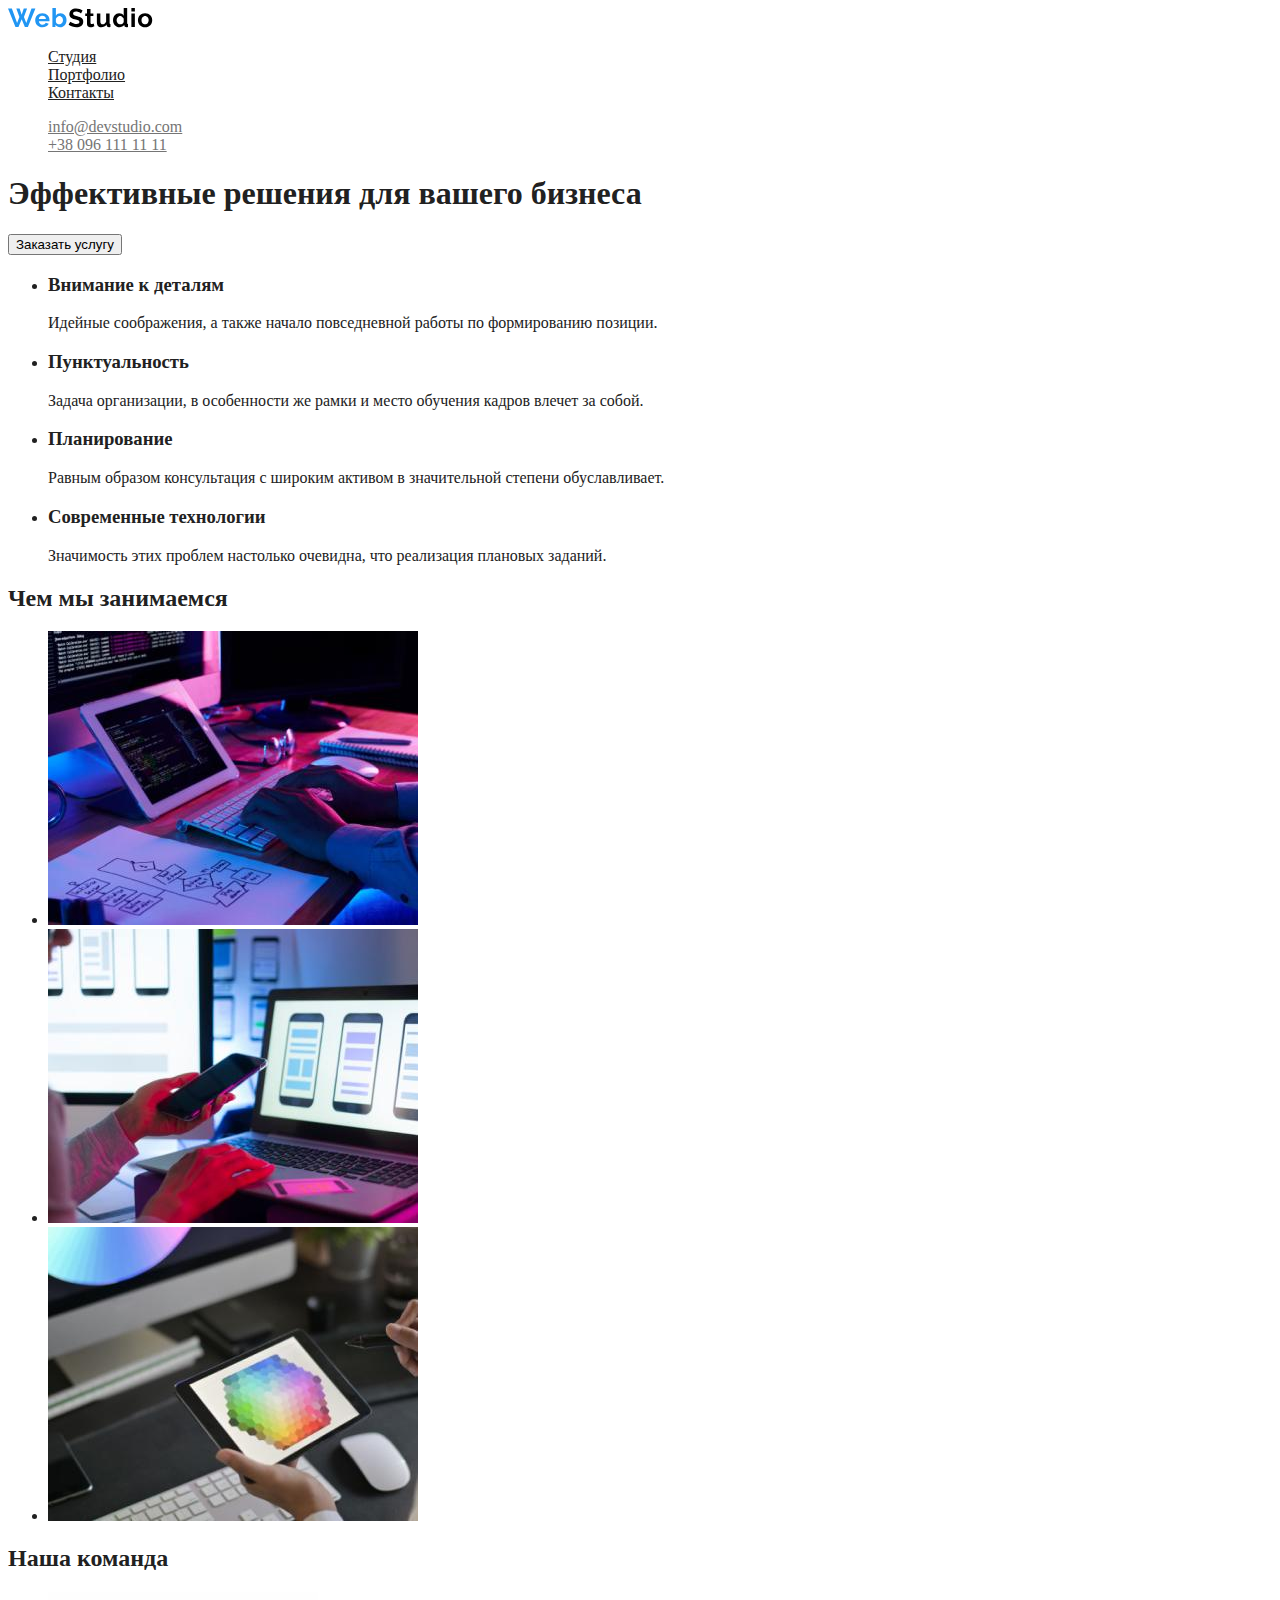
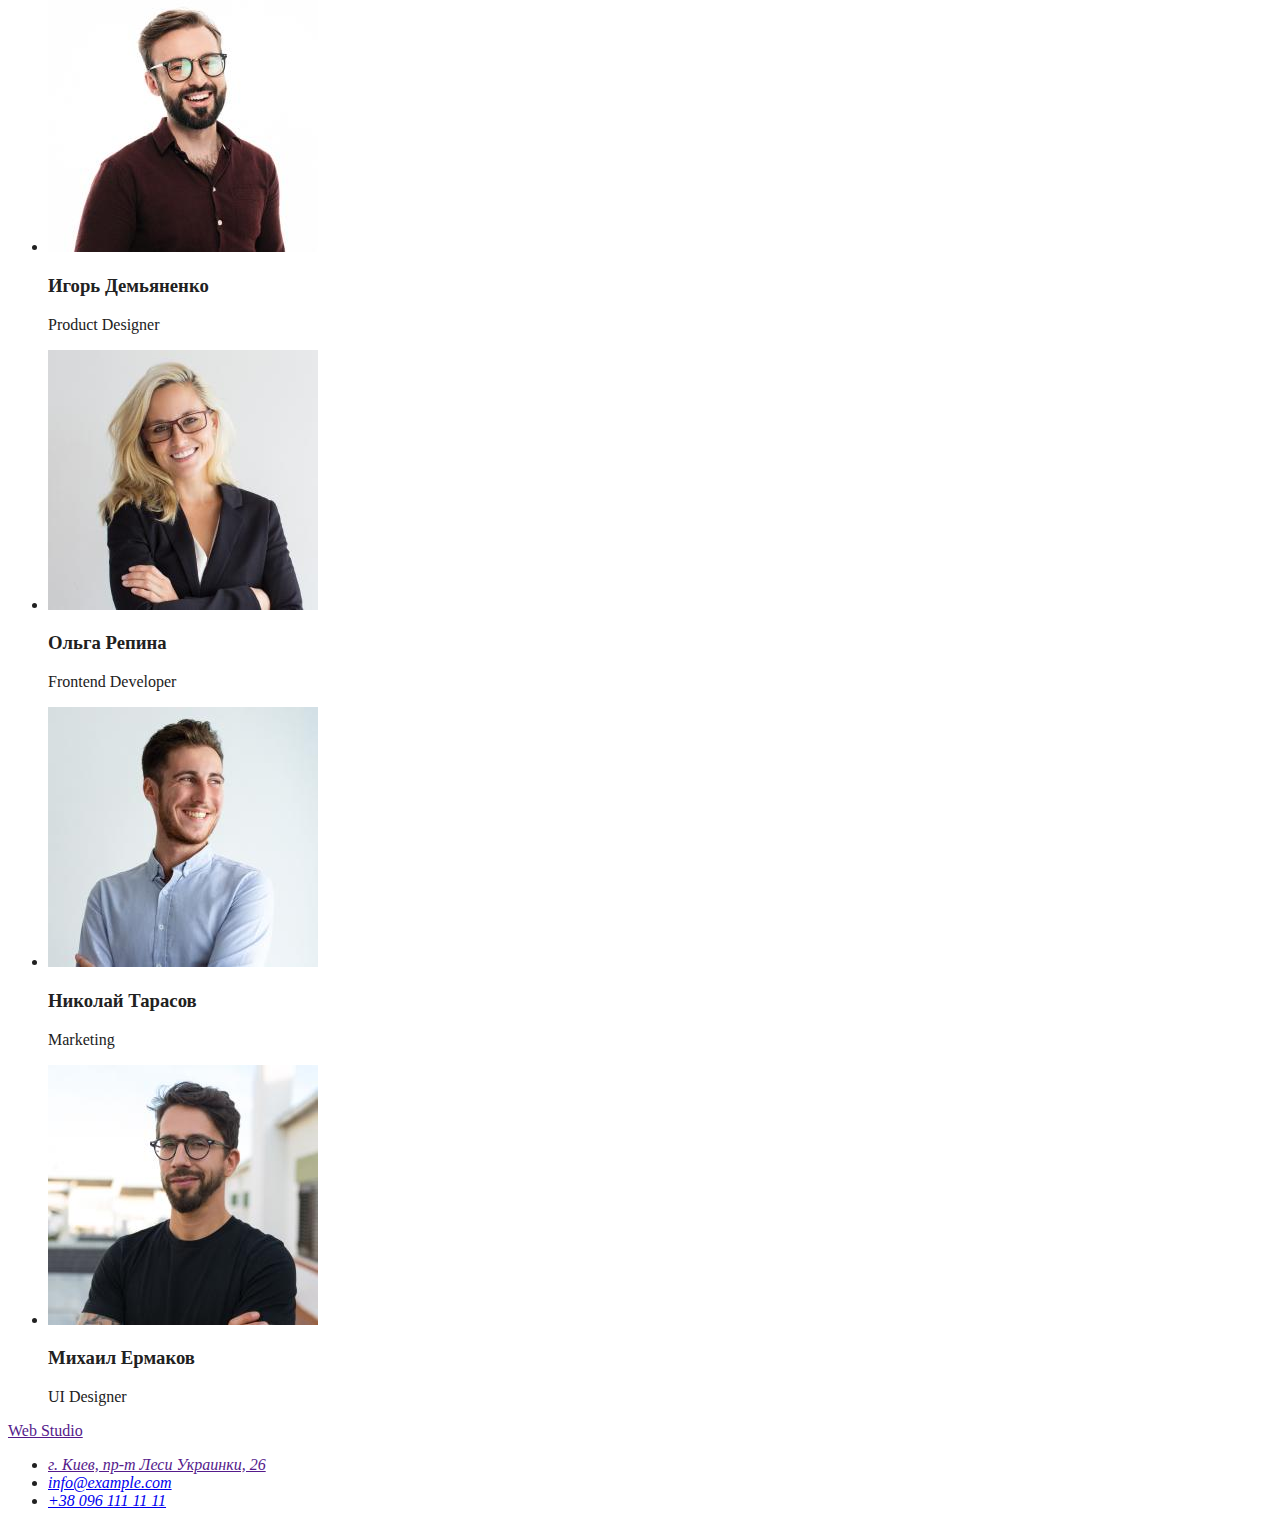
==== index.html @ 9daf560a "Сделана шапка сайта" ====
<!DOCTYPE html>
<html lang="ru">
<head>
    <meta charset="UTF-8">
    <meta http-equiv="X-UA-Compatible" content="IE=edge">
    <meta name="viewport" content="width=device-width, initial-scale=1.0">
    <title>Document</title> <link rel="stylesheet" href="./css/styles.css">
</head>
<body>
  
  <!-- Header -->
    <header>
        <nav>
          <a href="./index.html" class="logo">
            <img src="./images/WebStudio.svg" alt="Логотип компании">
          </a>
                
            <ul class="site-navigation list">
                <li><a class="link" href=""> Студия</a></li>
                <li><a class="link" href=""> Портфолио</a></li>
                <li><a class="link" href=""> Контакты</a></li>
                
            </ul>
        </nav>
        
        <ul class="contacts-navigation list">
          <li><a class="contacts-navigation-link" href="mailto:info@devstudio.com">info@devstudio.com</a></li>
          <li><a class="contacts-navigation-link" href="tel:+380961111111">+38 096 111 11 11</a></li>
        </ul>
    </header>
    <main>

    <!-- Hero -->
    
      <section>
        <h1>Эффективные решения для вашего бизнеса</h1>
        <button type="button">Заказать услугу</button>
      </section>

    

    <!-- Skills -->

        <section>
        <!-- <h2>Наши умения</h2> -->
          <ul>
            <li>
              <h3>Внимание к деталям</h3>
              <p>Идейные соображения, а также начало повседневной работы по формированию позиции.</p>
            </li>
            <li>
              <h3>Пунктуальность</h3>
              <p>Задача организации, в особенности же рамки и место обучения кадров влечет за собой.</p>
            </li>
            <li>
              <h3>Планирование</h3>
              <p>Равным образом консультация с широким активом в значительной степени обуславливает.</p>
            </li>
            <li>
              <h3>Современные технологии</h3>
              <p>Значимость этих проблем настолько очевидна, что реализация плановых заданий.</p> 
            </li>
          </ul>
        </section>

      <!-- Our works -->

      <section>
        <h2>Чем мы занимаемся</h2>
          <ul>
                    
            <li><img src="./images/img_work_1.jpg" alt="наша работа1" width="370"></li>
            <li><img src="./images/img_work_2.jpg" alt="наша работа2" width="370"></li>
            <li><img src="./images/img_work_3.jpg" alt="наша работа3" width="370"></li>
          </ul>
                        
      </section>

      <!-- Our team -->

      <section>
        <h2>Наша команда</h2>
          <ul>
            <li>
              <img src="./images/img_pd.jpg" alt="Продакт дизайнер" width="270">
              <h3>Игорь Демьяненко</h3>
              <p lang="en" >Product Designer</p>
            </li>
            <li>
              <img src="./images/img_fd.jpg" alt="Фронтенд дизйнер" width="270">
              <h3>Ольга Репина</h3>
              <p lang="en" >Frontend Developer</p>
            </li>
            <li>
              <img src="./images/img_mk.jpg" alt="Маркетинг" width="270">
              <h3>Николай Тарасов</h3>
              <p lang="en" >Marketing</p>
            </li>
            <li>
              <img src="./images/img_ui.jpg" alt="Интерфейс дизайнер" width="270">
              <h3>Михаил Ермаков</h3>
              <p lang="en" >UI Designer</p>
            </li>
          </ul>
      </section>
      </main>
      <!-- Footer -->
        <footer>
          <a lang="en" href="">Web Studio</a> 
          
          <address>
            <ul>
              <li><a href="">г. Киев, пр-т Леси Украинки, 26</a></li>
              <li><a href="mailto:info@example.com">info@example.com</a></li>
              <li><a href="tel:+380961111111">+38 096 111 11 11</a></li>
            </ul>
          </address>  
          
        </footer>

      
</body>
</html>
---- css/styles.css ----
body {
  color: #212121;
  background-color: #ffffff;
}

.list {
  list-style: none;
}
/* Style header */

.site-navigation .link {
  color: #212121;
}

.link:hover,
.link:focus {
  color: #2196f3;
}

.contacts-navigation .contacts-navigation-link {
  color: #757575;
}

.contacts-navigation-link:hover,
.contacts-navigation-link:focus {
  color: #2196f3;
}
/* Цвет основного текста #212121 */
/* Вторичный цвет #757575 */
/* Третий цвет #2196F3 */ ;
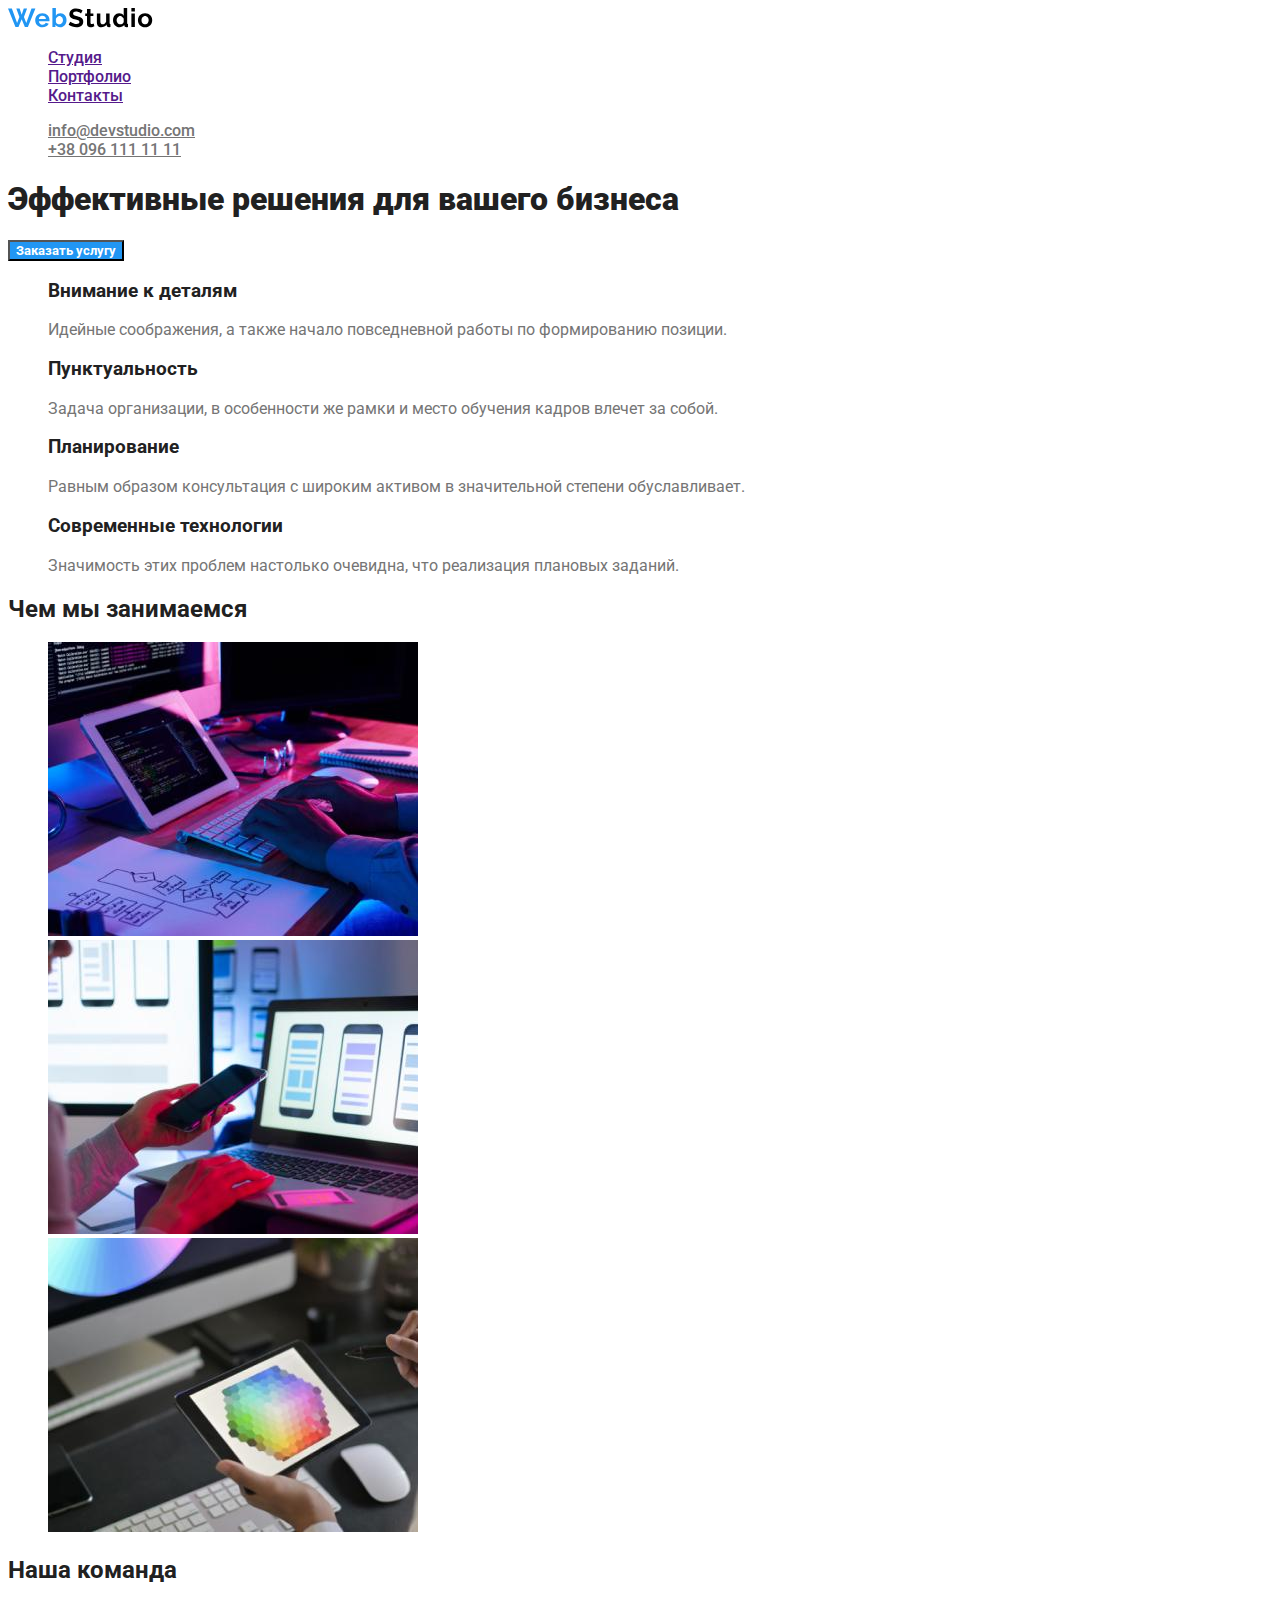
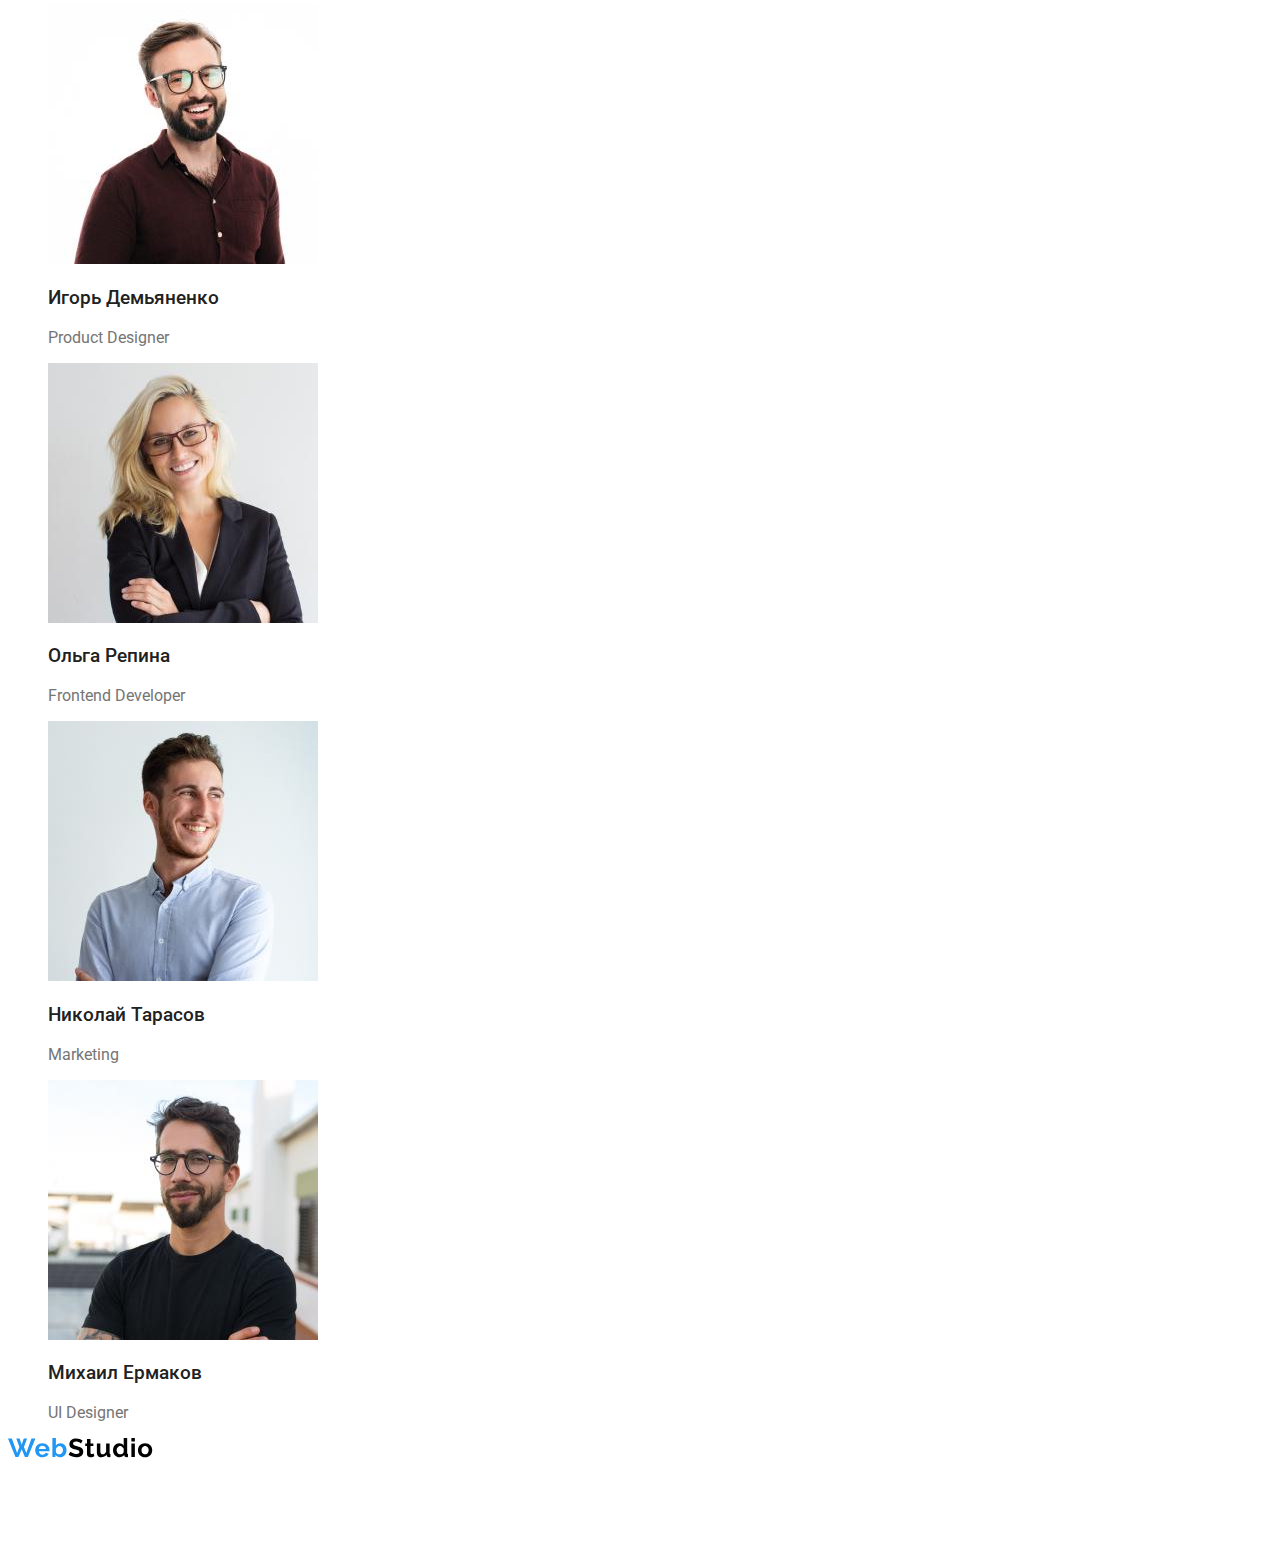
==== commit 990876ca: "Везде расставлены цвета и шрифты" ====
--- a/index.html
+++ b/index.html
@@ -5,69 +5,73 @@
     <meta http-equiv="X-UA-Compatible" content="IE=edge">
     <meta name="viewport" content="width=device-width, initial-scale=1.0">
     <title>Document</title> <link rel="stylesheet" href="./css/styles.css">
+    <link rel="preconnect" href="https://fonts.googleapis.com">
+    <link rel="preconnect" href="https://fonts.gstatic.com" crossorigin>
+    <link href="https://fonts.googleapis.com/css2?family=Raleway:wght@700&family=Roboto:wght@400;500;700;900&display=swap"
+      rel="stylesheet">
 </head>
 <body>
   
   <!-- Header -->
-    <header>
-        <nav>
-          <a href="./index.html" class="logo">
+    <header class="header">
+        <nav class="header-nav">
+          <a href="./index.html" class="header-logo">
             <img src="./images/WebStudio.svg" alt="Логотип компании">
           </a>
                 
-            <ul class="site-navigation list">
-                <li><a class="link" href=""> Студия</a></li>
-                <li><a class="link" href=""> Портфолио</a></li>
-                <li><a class="link" href=""> Контакты</a></li>
+            <ul class="header-list list">
+                <li><a class="header-link" href=""> Студия</a></li>
+                <li><a class="header-link" href=""> Портфолио</a></li>
+                <li><a class="header-link" href=""> Контакты</a></li>
                 
             </ul>
         </nav>
         
-        <ul class="contacts-navigation list">
-          <li><a class="contacts-navigation-link" href="mailto:info@devstudio.com">info@devstudio.com</a></li>
-          <li><a class="contacts-navigation-link" href="tel:+380961111111">+38 096 111 11 11</a></li>
+        <ul class="header-contacts list">
+          <li><a class="header-mail" href="mailto:info@devstudio.com">info@devstudio.com</a></li>
+          <li><a class="header-tel" href="tel:+380961111111">+38 096 111 11 11</a></li>
         </ul>
     </header>
     <main>
 
     <!-- Hero -->
     
-      <section>
-        <h1>Эффективные решения для вашего бизнеса</h1>
-        <button type="button">Заказать услугу</button>
+      <section class="hero">
+        <h1 class="hero-title">Эффективные решения для вашего бизнеса</h1>
+        <button class="hero-button" type="button">Заказать услугу</button>
       </section>
 
     
 
     <!-- Skills -->
 
-        <section>
+        <section class="skills">
         <!-- <h2>Наши умения</h2> -->
-          <ul>
+          <ul class="skills-list list">
             <li>
-              <h3>Внимание к деталям</h3>
-              <p>Идейные соображения, а также начало повседневной работы по формированию позиции.</p>
+              <h3 class="skills-name">Внимание к деталям</h3>
+              <p class="skills-text">Идейные соображения, а также начало повседневной работы по формированию позиции.</p>
             </li>
             <li>
-              <h3>Пунктуальность</h3>
-              <p>Задача организации, в особенности же рамки и место обучения кадров влечет за собой.</p>
+              <h3 class="skills-name">Пунктуальность</h3>
+              <p class="skills-text">Задача организации, в особенности же рамки и место обучения кадров влечет за собой.</p>
             </li>
             <li>
-              <h3>Планирование</h3>
-              <p>Равным образом консультация с широким активом в значительной степени обуславливает.</p>
+              <h3 class="skills-name">Планирование</h3>
+              <p class="skills-text">Равным образом консультация с широким активом в значительной степени обуславливает.</p>
             </li>
             <li>
-              <h3>Современные технологии</h3>
-              <p>Значимость этих проблем настолько очевидна, что реализация плановых заданий.</p> 
+              <h3 class="skills-name">Современные технологии</h3>
+              <p class="skills-text">Значимость этих проблем настолько очевидна, что реализация плановых заданий.</p> 
             </li>
           </ul>
         </section>
 
       <!-- Our works -->
 
-      <section>
-        <h2>Чем мы занимаемся</h2>
-          <ul>
+      <section class="works">
+        <h2 class="works-title">Чем мы занимаемся</h2>
+          <ul class="works-list list">
                     
             <li><img src="./images/img_work_1.jpg" alt="наша работа1" width="370"></li>
             <li><img src="./images/img_work_2.jpg" alt="наша работа2" width="370"></li>
@@ -78,41 +82,43 @@
 
       <!-- Our team -->
 
-      <section>
-        <h2>Наша команда</h2>
-          <ul>
-            <li>
+      <section class="team">
+        <h2 class="team-title">Наша команда</h2>
+          <ul class="team-list list">
+            <li class="team-item">
               <img src="./images/img_pd.jpg" alt="Продакт дизайнер" width="270">
-              <h3>Игорь Демьяненко</h3>
-              <p lang="en" >Product Designer</p>
+              <h3 class="team-name">Игорь Демьяненко</h3>
+              <p class="team-position" lang="en" >Product Designer</p>
             </li>
-            <li>
+            <li class="team-item">
               <img src="./images/img_fd.jpg" alt="Фронтенд дизйнер" width="270">
-              <h3>Ольга Репина</h3>
-              <p lang="en" >Frontend Developer</p>
+              <h3 class="team-name">Ольга Репина</h3>
+              <p class="team-position" lang="en" >Frontend Developer</p>
             </li>
-            <li>
+            <li class="team-item">
               <img src="./images/img_mk.jpg" alt="Маркетинг" width="270">
-              <h3>Николай Тарасов</h3>
-              <p lang="en" >Marketing</p>
+              <h3 class="team-name">Николай Тарасов</h3>
+              <p class="team-position" lang="en" >Marketing</p>
             </li>
-            <li>
+            <li class="team-item">
               <img src="./images/img_ui.jpg" alt="Интерфейс дизайнер" width="270">
-              <h3>Михаил Ермаков</h3>
-              <p lang="en" >UI Designer</p>
+              <h3 class="team-name">Михаил Ермаков</h3>
+              <p class="team-position" lang="en" >UI Designer</p>
             </li>
           </ul>
       </section>
       </main>
       <!-- Footer -->
-        <footer>
-          <a lang="en" href="">Web Studio</a> 
+        <footer class="footer">
+          <a href="./index.html" class="header-logo">
+            <img src="./images/WebStudio.svg" alt="Логотип компании">
+          </a>
           
-          <address>
-            <ul>
-              <li><a href="">г. Киев, пр-т Леси Украинки, 26</a></li>
-              <li><a href="mailto:info@example.com">info@example.com</a></li>
-              <li><a href="tel:+380961111111">+38 096 111 11 11</a></li>
+          <address class="footer-address">
+            <ul class="footer-contacts list">
+              <li ><a class="footer-map" href="">г. Киев, пр-т Леси Украинки, 26</a></li>
+              <li ><a class="footer-mail" href="mailto:info@example.com">info@example.com</a></li>
+              <li ><a class="footer-tel" href="tel:+380961111111">+38 096 111 11 11</a></li>
             </ul>
           </address>  
           
--- a/css/styles.css
+++ b/css/styles.css
@@ -6,24 +6,106 @@
 .list {
   list-style: none;
 }
-/* Style header */
 
-.site-navigation .link {
-  color: #212121;
+:root {
+  --brand-color: #757575;
+}
+/* Header */
+
+.header-list {
+  font-family: Roboto;
+  font-weight: 500;
 }
 
-.link:hover,
-.link:focus {
+.header-link:hover,
+.header-link:focus {
   color: #2196f3;
 }
 
-.contacts-navigation .contacts-navigation-link {
-  color: #757575;
+.header-contacts {
+  font-family: Roboto;
+  font-weight: 500;
 }
 
-.contacts-navigation-link:hover,
-.contacts-navigation-link:focus {
+.header-mail,
+.header-tel {
+  color: var(--brand-color);
+}
+
+.header-mail:hover,
+.header-mail:focus {
   color: #2196f3;
+}
+
+.header-tel:hover,
+.header-tel:focus {
+  color: #2196f3;
+}
+
+/* Hero */
+
+.hero-title {
+  font-family: Roboto;
+  font-weight: 900;
+}
+
+.hero-button {
+  background: #2196f3;
+  color: #ffffff;
+  font-family: Roboto;
+  font-weight: 700;
+}
+
+/* Skills */
+
+.skills-name {
+  font-family: Roboto;
+  font-weight: 700;
+}
+
+.skills-text {
+  color: var(--brand-color);
+  font-family: Roboto;
+  font-weight: 400;
+}
+
+/* Our works */
+
+.works-title {
+  font-family: Roboto;
+  font-weight: 700;
+}
+
+/* Our team */
+
+.team-title {
+  font-family: Roboto;
+  font-weight: 700;
+}
+
+.team-name {
+  font-family: Roboto;
+  font-weight: 500;
+}
+
+.team-position {
+  color: var(--brand-color);
+  font-family: Roboto;
+  font-weight: 400;
+}
+
+/* Footer */
+
+.footer-map {
+  color: #ffffff;
+}
+
+.footer-mail {
+  color: rgba(255, 255, 255, 0.6);
+}
+
+.footer-tel {
+  color: rgba(255, 255, 255, 0.6);
 }
 /* Цвет основного текста #212121 */
 /* Вторичный цвет #757575 */
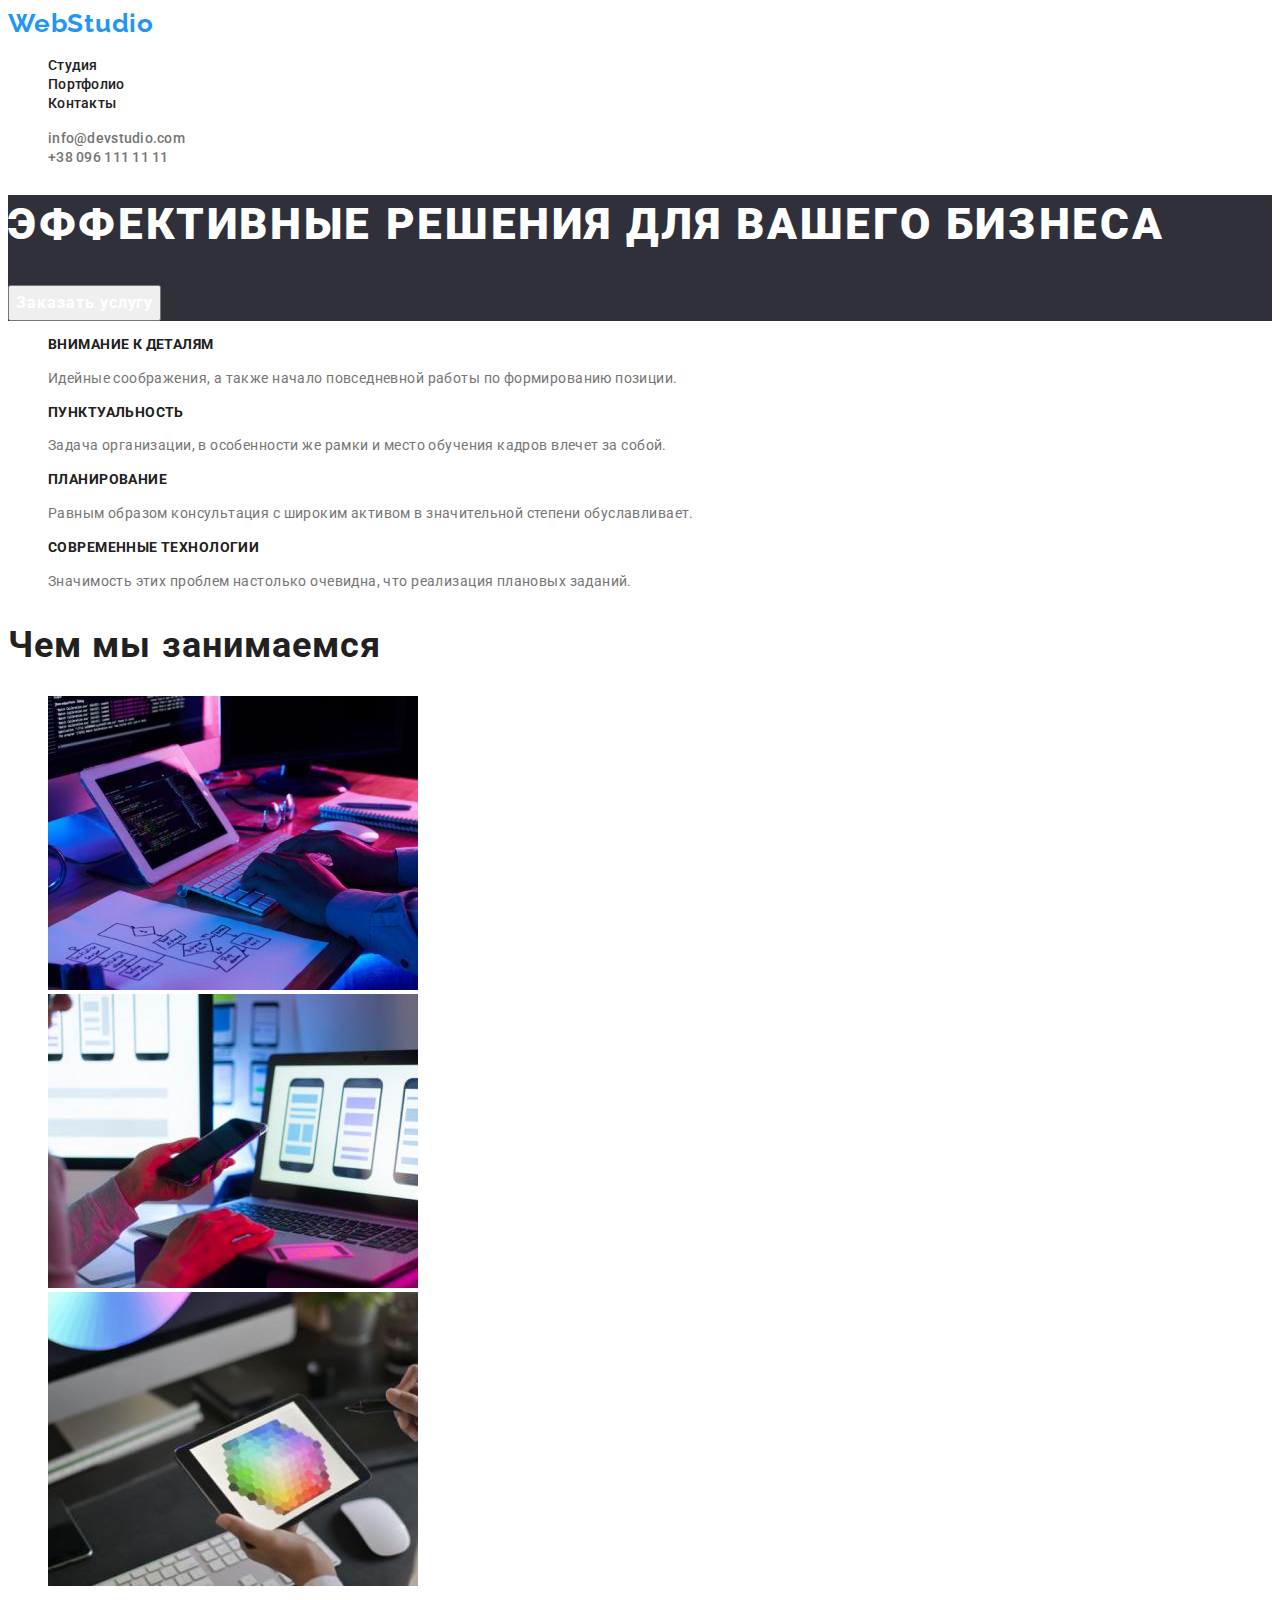
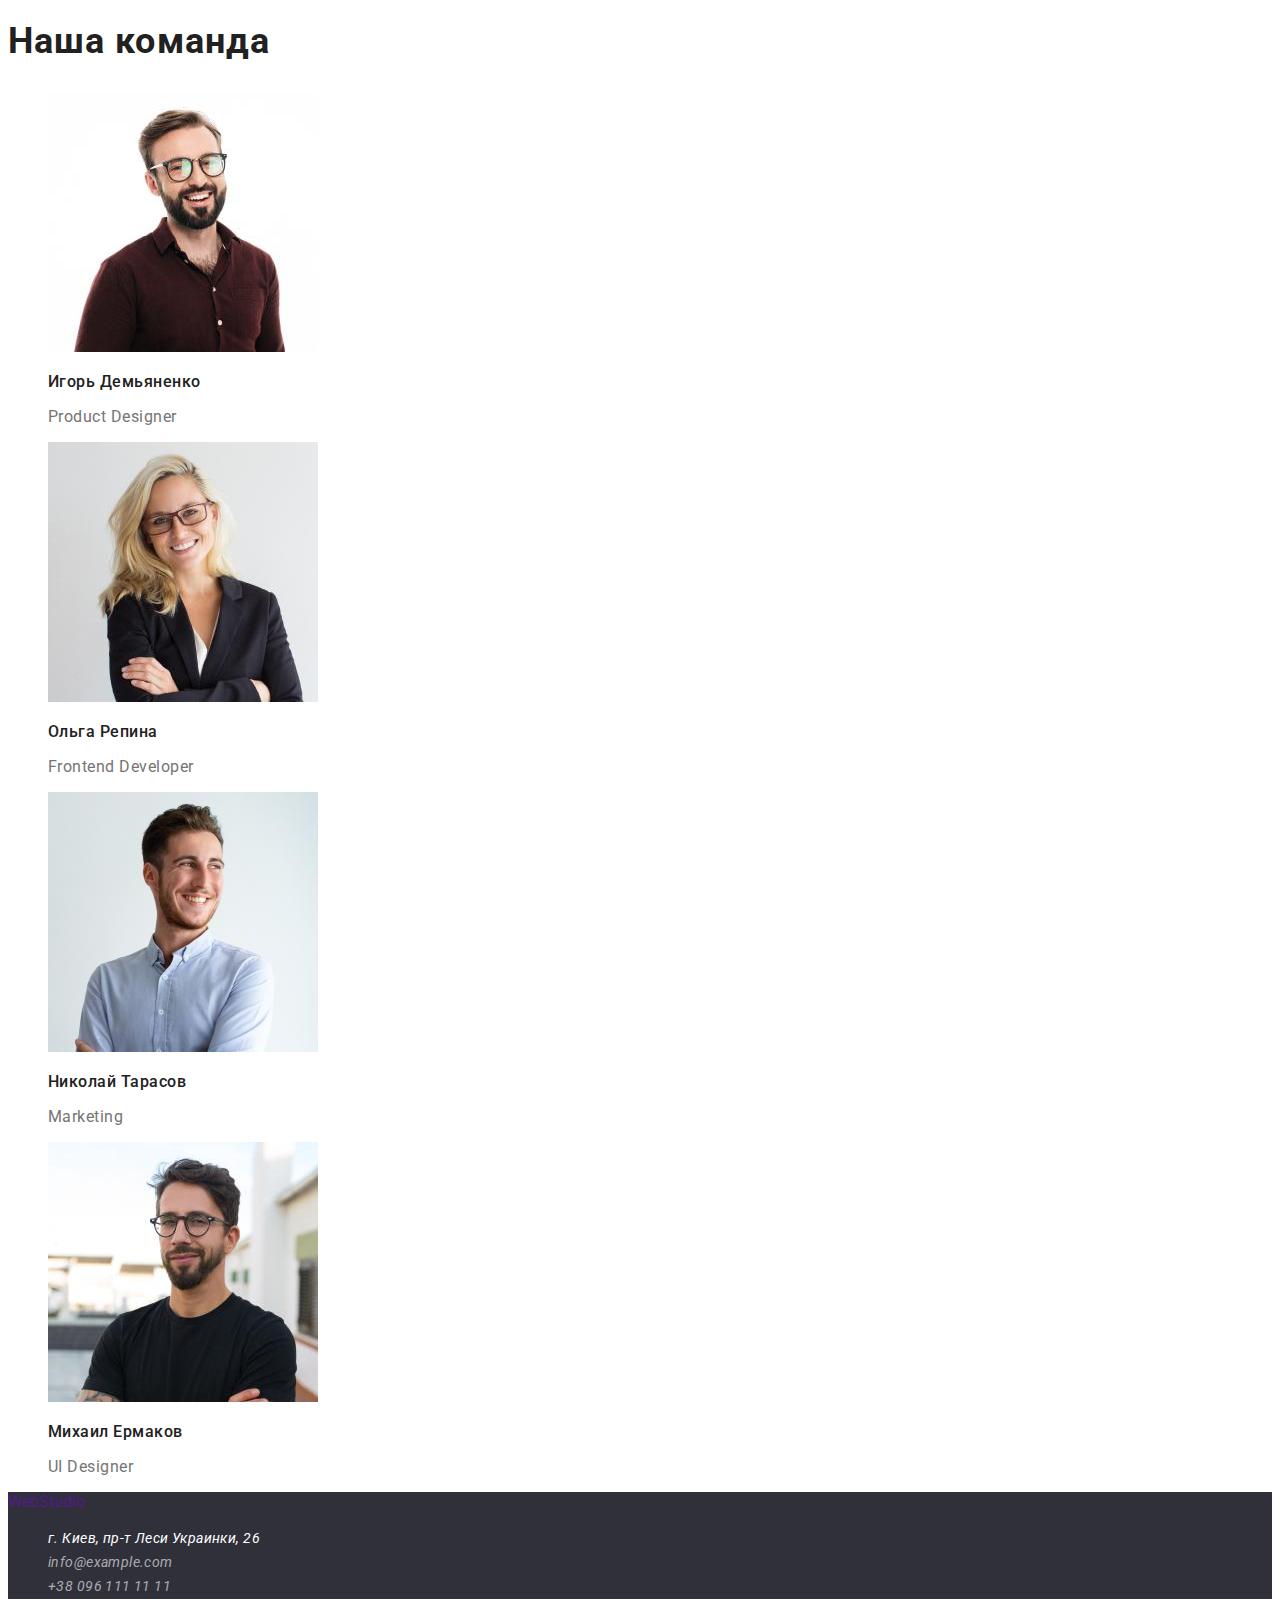
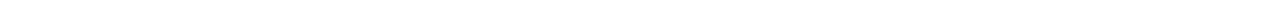
==== commit 5aa61966: "Сделана первая страница" ====
--- a/index.html
+++ b/index.html
@@ -14,22 +14,20 @@
   
   <!-- Header -->
     <header class="header">
-        <nav class="header-nav">
-          <a href="./index.html" class="header-logo">
-            <img src="./images/WebStudio.svg" alt="Логотип компании">
-          </a>
+        <nav class="header-navigation">
+          <a lang="en" class="header-logo link" href="">WebStudio</a>
                 
             <ul class="header-list list">
-                <li><a class="header-link" href=""> Студия</a></li>
-                <li><a class="header-link" href=""> Портфолио</a></li>
-                <li><a class="header-link" href=""> Контакты</a></li>
+                <li class="header-item"><a class="header-link link" href=""> Студия</a></li>
+                <li class="header-item"><a class="header-link link" href=""> Портфолио</a></li>
+                <li class="header-item"><a class="header-link link" href=""> Контакты</a></li>
                 
             </ul>
         </nav>
         
         <ul class="header-contacts list">
-          <li><a class="header-mail" href="mailto:info@devstudio.com">info@devstudio.com</a></li>
-          <li><a class="header-tel" href="tel:+380961111111">+38 096 111 11 11</a></li>
+          <li class="header-contacts-item"><a class="header-contacts-link link" href="mailto:info@devstudio.com">info@devstudio.com</a></li>
+          <li class="header-contacts-item"><a class="header-contacts-link link" href="tel:+380961111111">+38 096 111 11 11</a></li>
         </ul>
     </header>
     <main>
@@ -43,26 +41,26 @@
 
     
 
-    <!-- Skills -->
+    <!-- About -->
 
-        <section class="skills">
+        <section class="about">
         <!-- <h2>Наши умения</h2> -->
-          <ul class="skills-list list">
+          <ul class="about-list list">
             <li>
-              <h3 class="skills-name">Внимание к деталям</h3>
-              <p class="skills-text">Идейные соображения, а также начало повседневной работы по формированию позиции.</p>
+              <h3 class="about-item">Внимание к деталям</h3>
+              <p class="about-text">Идейные соображения, а также начало повседневной работы по формированию позиции.</p>
             </li>
             <li>
-              <h3 class="skills-name">Пунктуальность</h3>
-              <p class="skills-text">Задача организации, в особенности же рамки и место обучения кадров влечет за собой.</p>
+              <h3 class="about-item">Пунктуальность</h3>
+              <p class="about-text">Задача организации, в особенности же рамки и место обучения кадров влечет за собой.</p>
             </li>
             <li>
-              <h3 class="skills-name">Планирование</h3>
-              <p class="skills-text">Равным образом консультация с широким активом в значительной степени обуславливает.</p>
+              <h3 class="about-item">Планирование</h3>
+              <p class="about-text">Равным образом консультация с широким активом в значительной степени обуславливает.</p>
             </li>
             <li>
-              <h3 class="skills-name">Современные технологии</h3>
-              <p class="skills-text">Значимость этих проблем настолько очевидна, что реализация плановых заданий.</p> 
+              <h3 class="about-item">Современные технологии</h3>
+              <p class="about-text">Значимость этих проблем настолько очевидна, что реализация плановых заданий.</p> 
             </li>
           </ul>
         </section>
@@ -73,9 +71,9 @@
         <h2 class="works-title">Чем мы занимаемся</h2>
           <ul class="works-list list">
                     
-            <li><img src="./images/img_work_1.jpg" alt="наша работа1" width="370"></li>
-            <li><img src="./images/img_work_2.jpg" alt="наша работа2" width="370"></li>
-            <li><img src="./images/img_work_3.jpg" alt="наша работа3" width="370"></li>
+            <li class="works-item"><img src="./images/img_work_1.jpg" alt="наша работа1" width="370"></li>
+            <li class="works-item"><img src="./images/img_work_2.jpg" alt="наша работа2" width="370"></li>
+            <li class="works-item"><img src="./images/img_work_3.jpg" alt="наша работа3" width="370"></li>
           </ul>
                         
       </section>
@@ -110,15 +108,13 @@
       </main>
       <!-- Footer -->
         <footer class="footer">
-          <a href="./index.html" class="header-logo">
-            <img src="./images/WebStudio.svg" alt="Логотип компании">
-          </a>
+          <a lang="en" class="footer-logo link" href="">WebStudio</a>
           
           <address class="footer-address">
             <ul class="footer-contacts list">
-              <li ><a class="footer-map" href="">г. Киев, пр-т Леси Украинки, 26</a></li>
-              <li ><a class="footer-mail" href="mailto:info@example.com">info@example.com</a></li>
-              <li ><a class="footer-tel" href="tel:+380961111111">+38 096 111 11 11</a></li>
+              <li class="footer-contacts-item" ><a class="footer-map link" href="">г. Киев, пр-т Леси Украинки, 26</a></li>
+              <li class="footer-contacts-item" ><a class="footer-mail link" href="mailto:info@example.com">info@example.com</a></li>
+              <li class="footer-contacts-item" ><a class="footer-tel link" href="tel:+380961111111">+38 096 111 11 11</a></li>
             </ul>
           </address>  
           
--- a/css/styles.css
+++ b/css/styles.css
@@ -1,111 +1,181 @@
+:root {
+  --main-title-color: #212121;
+  --second-title-color: #ffffff;
+  --main-text-color: #757575;
+  --accent-color: #2196f3;
+  --first-contacts-color: #757575;
+  --second-contacts-color: rgba(255, 255, 255, 0.6);
+  --third-contacts-color: #ffffff;
+}
+
 body {
-  color: #212121;
-  background-color: #ffffff;
+  font-family: 'Roboto', sans-serif;
 }
 
 .list {
   list-style: none;
 }
 
-:root {
-  --brand-color: #757575;
-}
-/* Header */
-
-.header-list {
-  font-family: Roboto;
-  font-weight: 500;
+.link {
+  text-decoration: none;
 }
 
-.header-link:hover,
-.header-link:focus {
+/* -------------------- Header ------------------ */
+.header-logo {
+  font-family: Raleway;
+  font-weight: 700;
+  font-size: 26px;
+  line-height: 1.19;
+  letter-spacing: 0.03em;
   color: #2196f3;
 }
 
-.header-contacts {
-  font-family: Roboto;
+.header-link {
   font-weight: 500;
+  font-size: 14px;
+  line-height: 1.14;
+  letter-spacing: 0.02em;
+
+  color: var(--main-title-color);
+}
+.header-link:hover,
+.header-link:focus {
+  color: var(--accent-color);
 }
 
-.header-mail,
-.header-tel {
-  color: var(--brand-color);
+.header-contacts-link {
+  font-weight: 500;
+  font-size: 14px;
+  line-height: 1.14;
+  letter-spacing: 0.02em;
+
+  color: var(--first-contacts-color);
 }
 
-.header-mail:hover,
-.header-mail:focus {
-  color: #2196f3;
+.header-contacts-link:hover,
+.header-contacts-link:focus {
+  color: var(--accent-color);
 }
 
-.header-tel:hover,
-.header-tel:focus {
-  color: #2196f3;
+/*----------------- Hero ------------------- */
+
+.hero {
+  background-color: #2f303a;
 }
 
-/* Hero */
-
 .hero-title {
-  font-family: Roboto;
   font-weight: 900;
+  font-size: 44px;
+  line-height: 1.36;
+  letter-spacing: 0.06em;
+  text-transform: uppercase;
+  color: var(--second-title-color);
 }
 
 .hero-button {
-  background: #2196f3;
-  color: #ffffff;
-  font-family: Roboto;
+  font-family: inherit;
   font-weight: 700;
+  font-size: 16px;
+  line-height: 1.87;
+  display: flex;
+  align-items: center;
+  text-align: center;
+  letter-spacing: 0.06em;
+
+  color: var(--second-title-color);
 }
 
-/* Skills */
-
-.skills-name {
-  font-family: Roboto;
-  font-weight: 700;
+.hero-button:hover,
+.hero-button:focus {
+  background: var(--accent-color);
 }
 
-.skills-text {
-  color: var(--brand-color);
-  font-family: Roboto;
-  font-weight: 400;
+/*----------------- About ------------------- */
+
+.about-item {
+  font-weight: 700;
+  font-size: 14px;
+  line-height: 1.14;
+  letter-spacing: 0.03em;
+  text-transform: uppercase;
+
+  color: var(--main-title-color);
 }
 
-/* Our works */
+.about-text {
+  font-weight: 400;
+  font-size: 14px;
+  line-height: 1.71;
+  letter-spacing: 0.03em;
+  color: var(--main-text-color);
+}
+
+/*--------------------  Our works ------------------ */
 
 .works-title {
-  font-family: Roboto;
   font-weight: 700;
+  font-size: 36px;
+  line-height: 1.17;
+  letter-spacing: 0.03em;
+
+  color: var(--main-title-color);
 }
 
-/* Our team */
+/* ------------------ Our team ---------------------- */
 
 .team-title {
-  font-family: Roboto;
   font-weight: 700;
+  font-size: 36px;
+  line-height: 1.17;
+  letter-spacing: 0.03em;
+
+  color: var(--main-title-color);
 }
 
 .team-name {
-  font-family: Roboto;
   font-weight: 500;
+  font-size: 16px;
+  line-height: 1.19;
+  letter-spacing: 0.03em;
+  color: var(--main-title-color);
 }
 
 .team-position {
-  color: var(--brand-color);
-  font-family: Roboto;
   font-weight: 400;
+  font-size: 16px;
+  line-height: 1.19;
+  letter-spacing: 0.03em;
+  color: var(--main-text-color);
 }
 
-/* Footer */
+/* ------------------ Footer ---------------- */
+
+.footer {
+  background-color: #2f303a;
+}
 
 .footer-map {
-  color: #ffffff;
+  font-weight: 400;
+  font-size: 14px;
+  line-height: 1.71;
+  letter-spacing: 0.03em;
+  color: var(--third-contacts-color);
 }
 
 .footer-mail {
-  color: rgba(255, 255, 255, 0.6);
+  font-weight: 400;
+  font-size: 14px;
+  line-height: 1.71;
+  letter-spacing: 0.03em;
+  color: var(--second-contacts-color);
 }
 
 .footer-tel {
-  color: rgba(255, 255, 255, 0.6);
+  font-weight: 400;
+  font-size: 14px;
+  line-height: 1.71;
+  letter-spacing: 0.03em;
+  color: var(--second-contacts-color);
 }
 /* Цвет основного текста #212121 */
 /* Вторичный цвет #757575 */
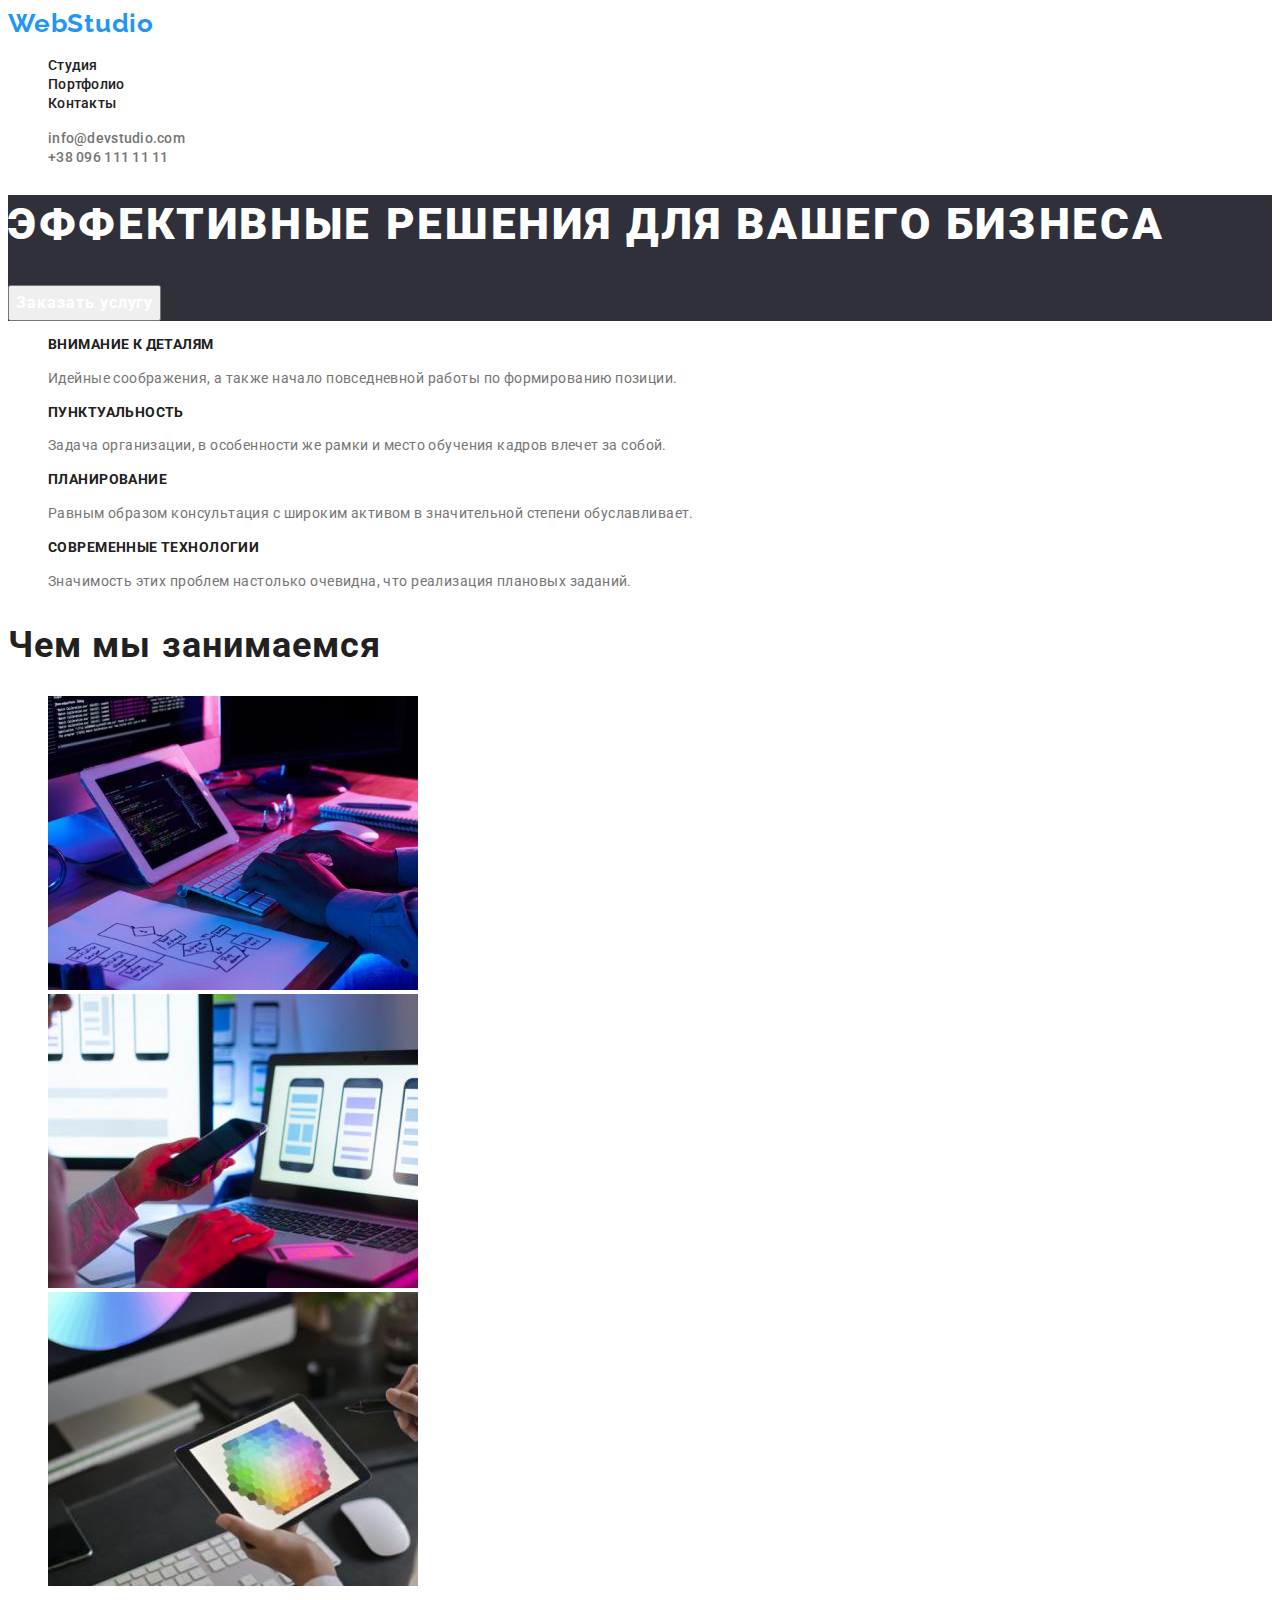
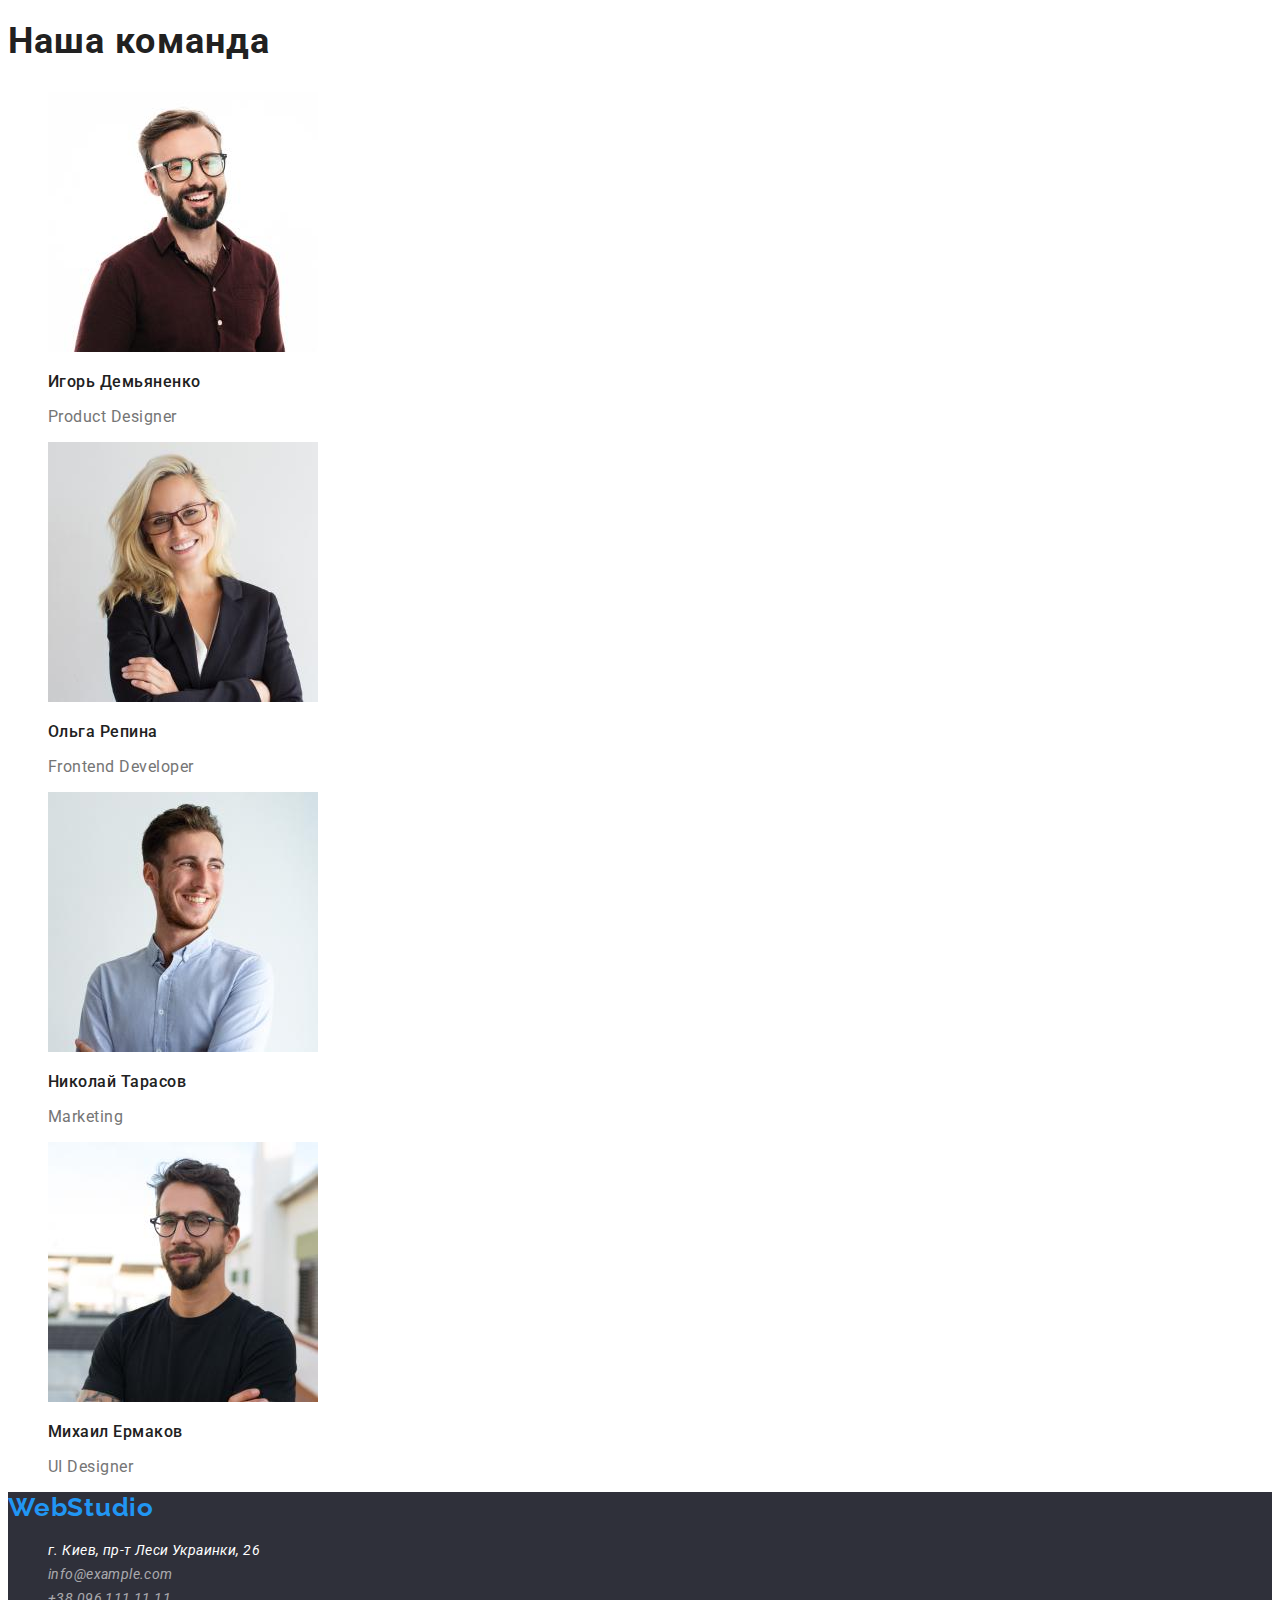
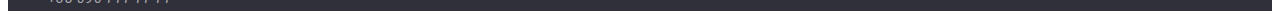
==== commit f3756ac6: "Добавил новую страницу" ====
--- a/index.html
+++ b/index.html
@@ -19,7 +19,7 @@
                 
             <ul class="header-list list">
                 <li class="header-item"><a class="header-link link" href=""> Студия</a></li>
-                <li class="header-item"><a class="header-link link" href=""> Портфолио</a></li>
+                <li class="header-item"><a class="header-link link" href="./portfolio.html"> Портфолио</a></li>
                 <li class="header-item"><a class="header-link link" href=""> Контакты</a></li>
                 
             </ul>
@@ -112,7 +112,11 @@
           
           <address class="footer-address">
             <ul class="footer-contacts list">
-              <li class="footer-contacts-item" ><a class="footer-map link" href="">г. Киев, пр-т Леси Украинки, 26</a></li>
+              <li class="footer-contacts-item" >
+                <a class="footer-map link"
+                  href="https://goo.gl/maps/VZ49UgYhJQWMEwJX7" target="_blank" rel="noopener noreferrer">г. Киев, пр-т Леси Украинки, 26
+                </a>
+              </li>
               <li class="footer-contacts-item" ><a class="footer-mail link" href="mailto:info@example.com">info@example.com</a></li>
               <li class="footer-contacts-item" ><a class="footer-tel link" href="tel:+380961111111">+38 096 111 11 11</a></li>
             </ul>
--- a/css/styles.css
+++ b/css/styles.css
@@ -154,6 +154,15 @@
   background-color: #2f303a;
 }
 
+.footer-logo {
+  font-family: Raleway;
+  font-weight: 700;
+  font-size: 26px;
+  line-height: 1.19;
+  letter-spacing: 0.03em;
+  color: #2196f3;
+}
+
 .footer-map {
   font-weight: 400;
   font-size: 14px;
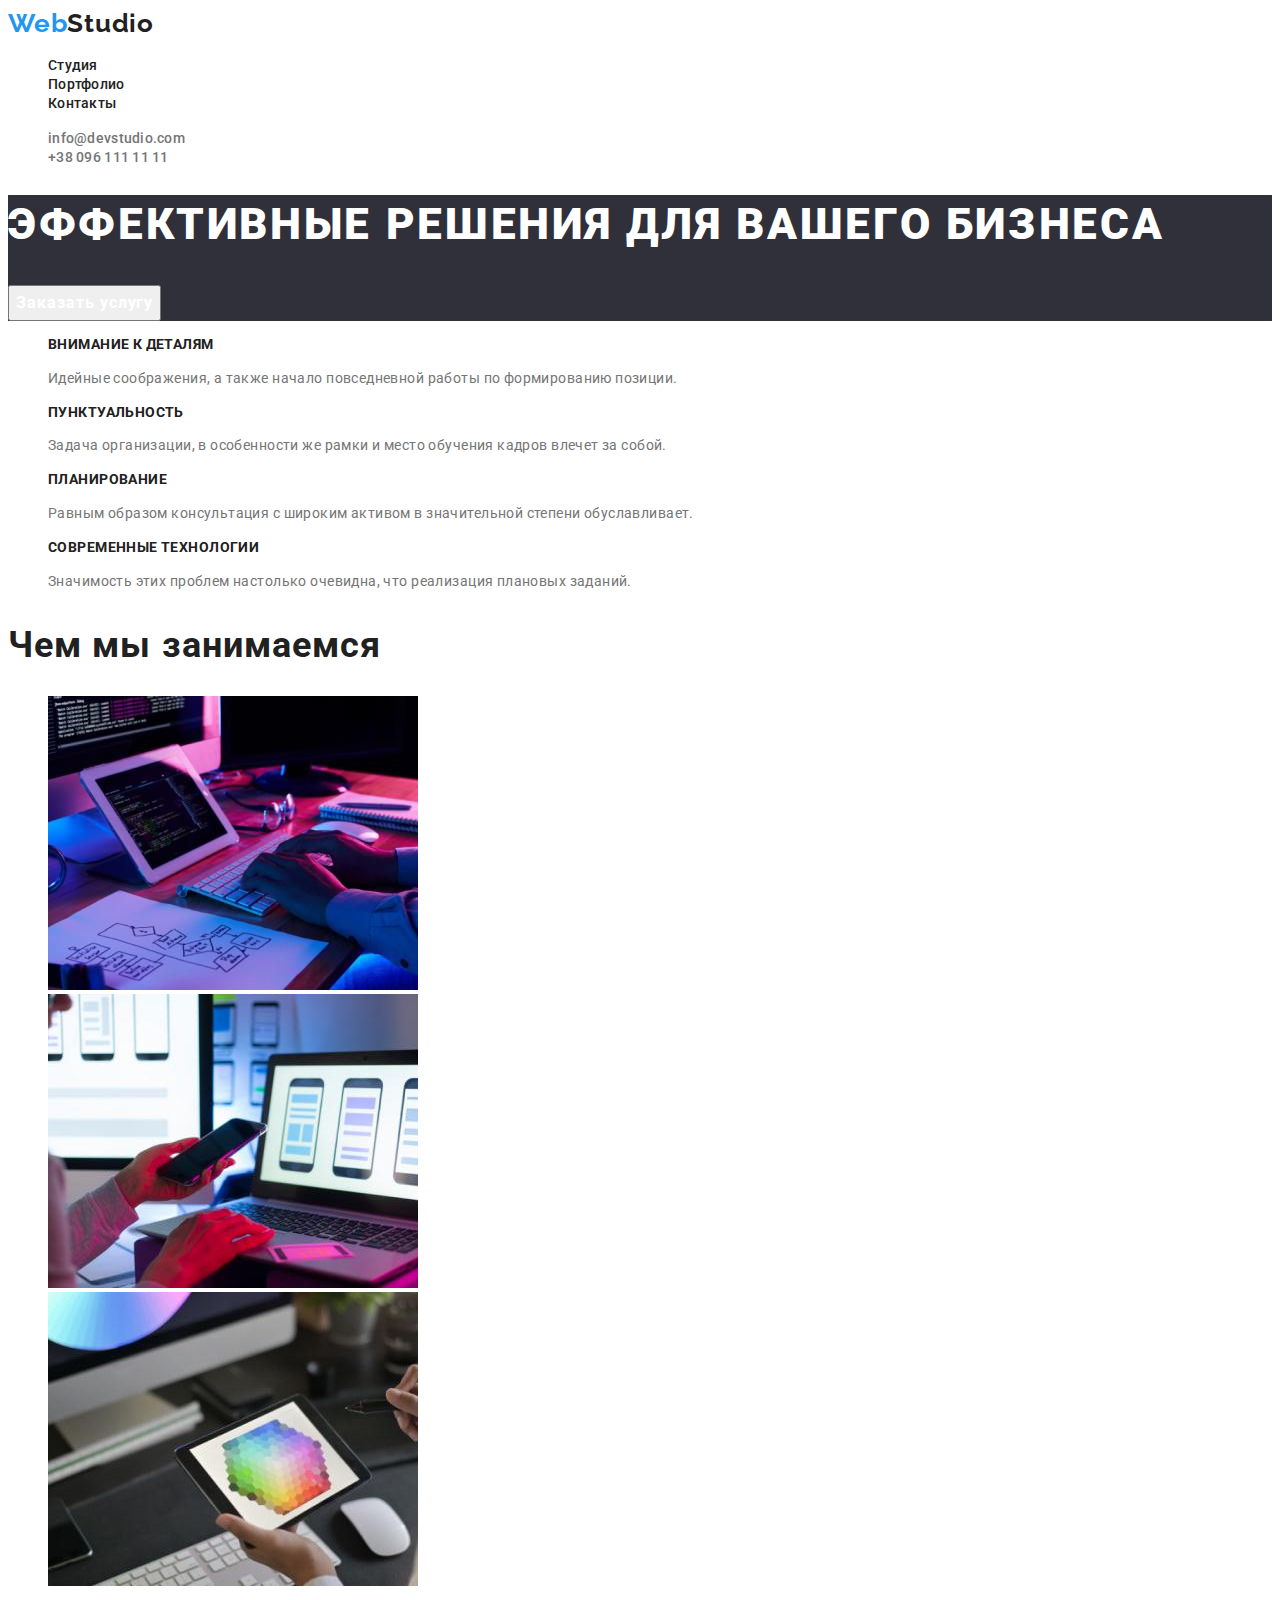
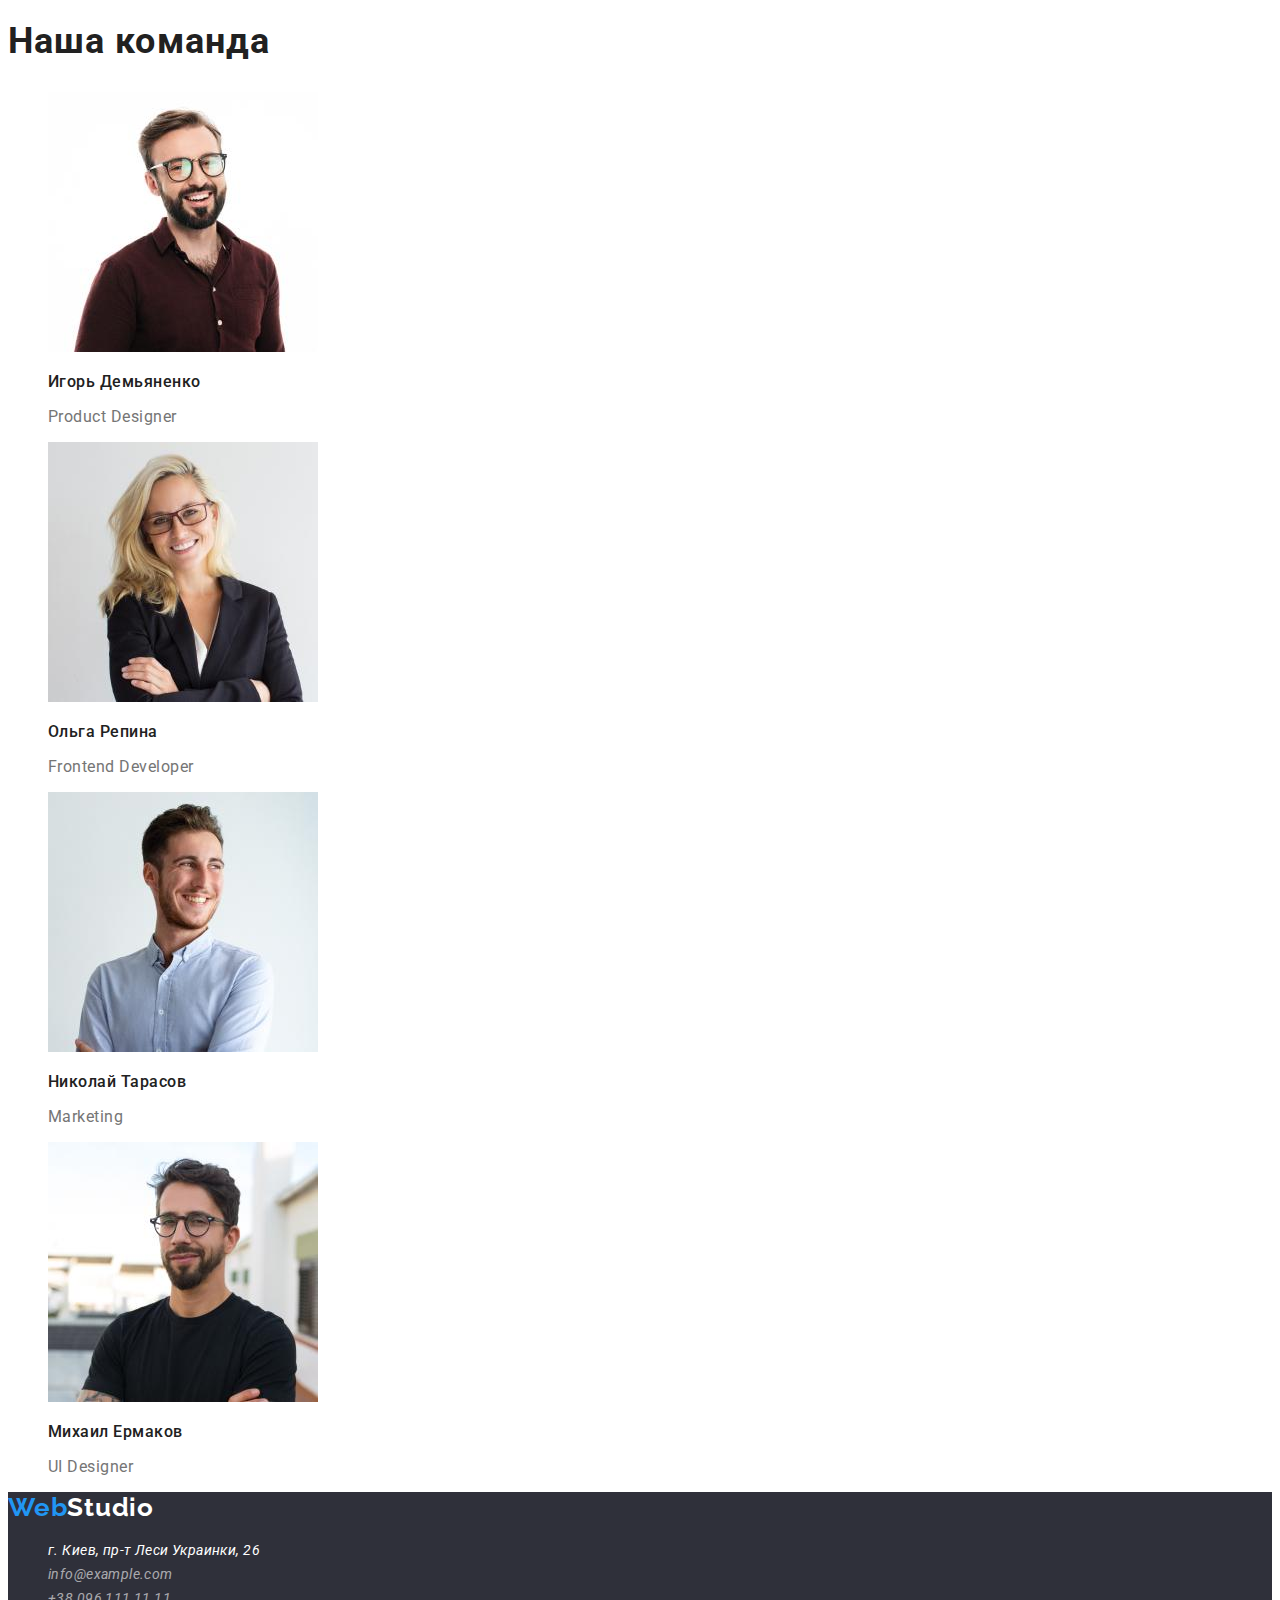
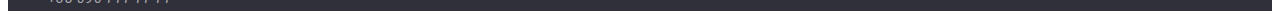
==== commit afed3dcf: "почти финиш" ====
--- a/index.html
+++ b/index.html
@@ -15,10 +15,10 @@
   <!-- Header -->
     <header class="header">
         <nav class="header-navigation">
-          <a lang="en" class="header-logo link" href="">WebStudio</a>
+          <a lang="en" class="header-logo link" href="">Web<span class="logo-studio" >Studio</span> </a>
                 
             <ul class="header-list list">
-                <li class="header-item"><a class="header-link link" href=""> Студия</a></li>
+                <li class="header-item"><a class="header-link link" href="./index.html"> Студия</a></li>
                 <li class="header-item"><a class="header-link link" href="./portfolio.html"> Портфолио</a></li>
                 <li class="header-item"><a class="header-link link" href=""> Контакты</a></li>
                 
@@ -108,7 +108,7 @@
       </main>
       <!-- Footer -->
         <footer class="footer">
-          <a lang="en" class="footer-logo link" href="">WebStudio</a>
+          <a lang="en" class="footer-logo link" href="">Web<span class="footer-logo-studio">Studio</span></a>
           
           <address class="footer-address">
             <ul class="footer-contacts list">
--- a/css/styles.css
+++ b/css/styles.css
@@ -30,6 +30,10 @@
   color: #2196f3;
 }
 
+.logo-studio {
+  color: var(--main-title-color);
+}
+
 .header-link {
   font-weight: 500;
   font-size: 14px;
@@ -87,7 +91,7 @@
 
 .hero-button:hover,
 .hero-button:focus {
-  background: var(--accent-color);
+  background-color: var(--accent-color);
 }
 
 /*----------------- About ------------------- */
@@ -163,6 +167,10 @@
   color: #2196f3;
 }
 
+.footer-logo-studio {
+  color: #ffffff;
+}
+
 .footer-map {
   font-weight: 400;
   font-size: 14px;
@@ -185,6 +193,43 @@
   line-height: 1.71;
   letter-spacing: 0.03em;
   color: var(--second-contacts-color);
+}
+
+/* ------------------- PORTFOLIO ----------------- */
+/* ------------------- Navigation ----------------- */
+
+.navigation-button {
+  font-family: inherit;
+  font-weight: 500;
+  font-size: 16px;
+  line-height: 1.62;
+  letter-spacing: 0.03em;
+
+  color: var(--main-title-color);
+}
+
+.navigation-button:hover,
+.navigation-button:focus {
+  color: #ffffff;
+  background-color: var(--accent-color);
+}
+
+/* ------------------- Offers ----------------- */
+
+.offers-title {
+  font-weight: 700;
+  font-size: 18px;
+  line-height: 2;
+  letter-spacing: 0.06em;
+  color: var(--main-title-color);
+}
+
+.offers-text {
+  font-weight: 400;
+  font-size: 16px;
+  line-height: 1.87;
+  letter-spacing: 0.03em;
+  color: var(--main-text-color);
 }
 /* Цвет основного текста #212121 */
 /* Вторичный цвет #757575 */
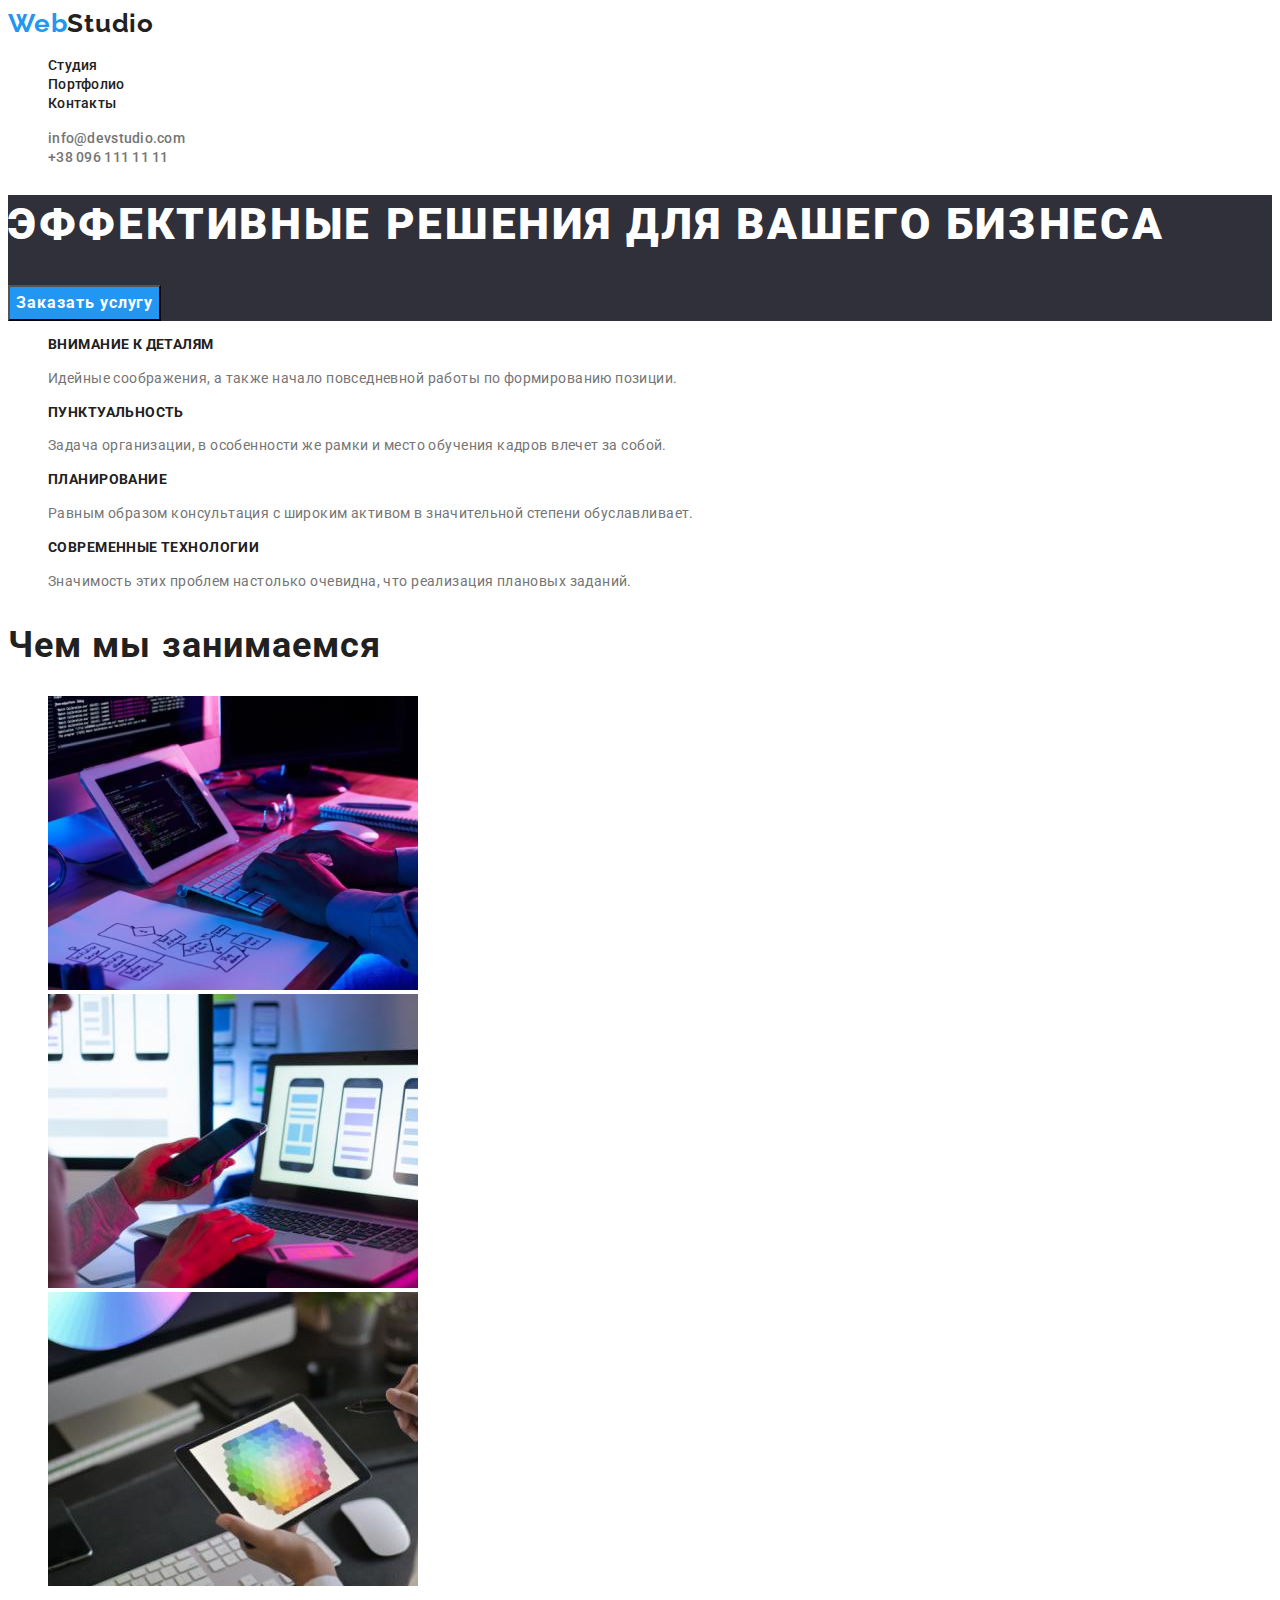
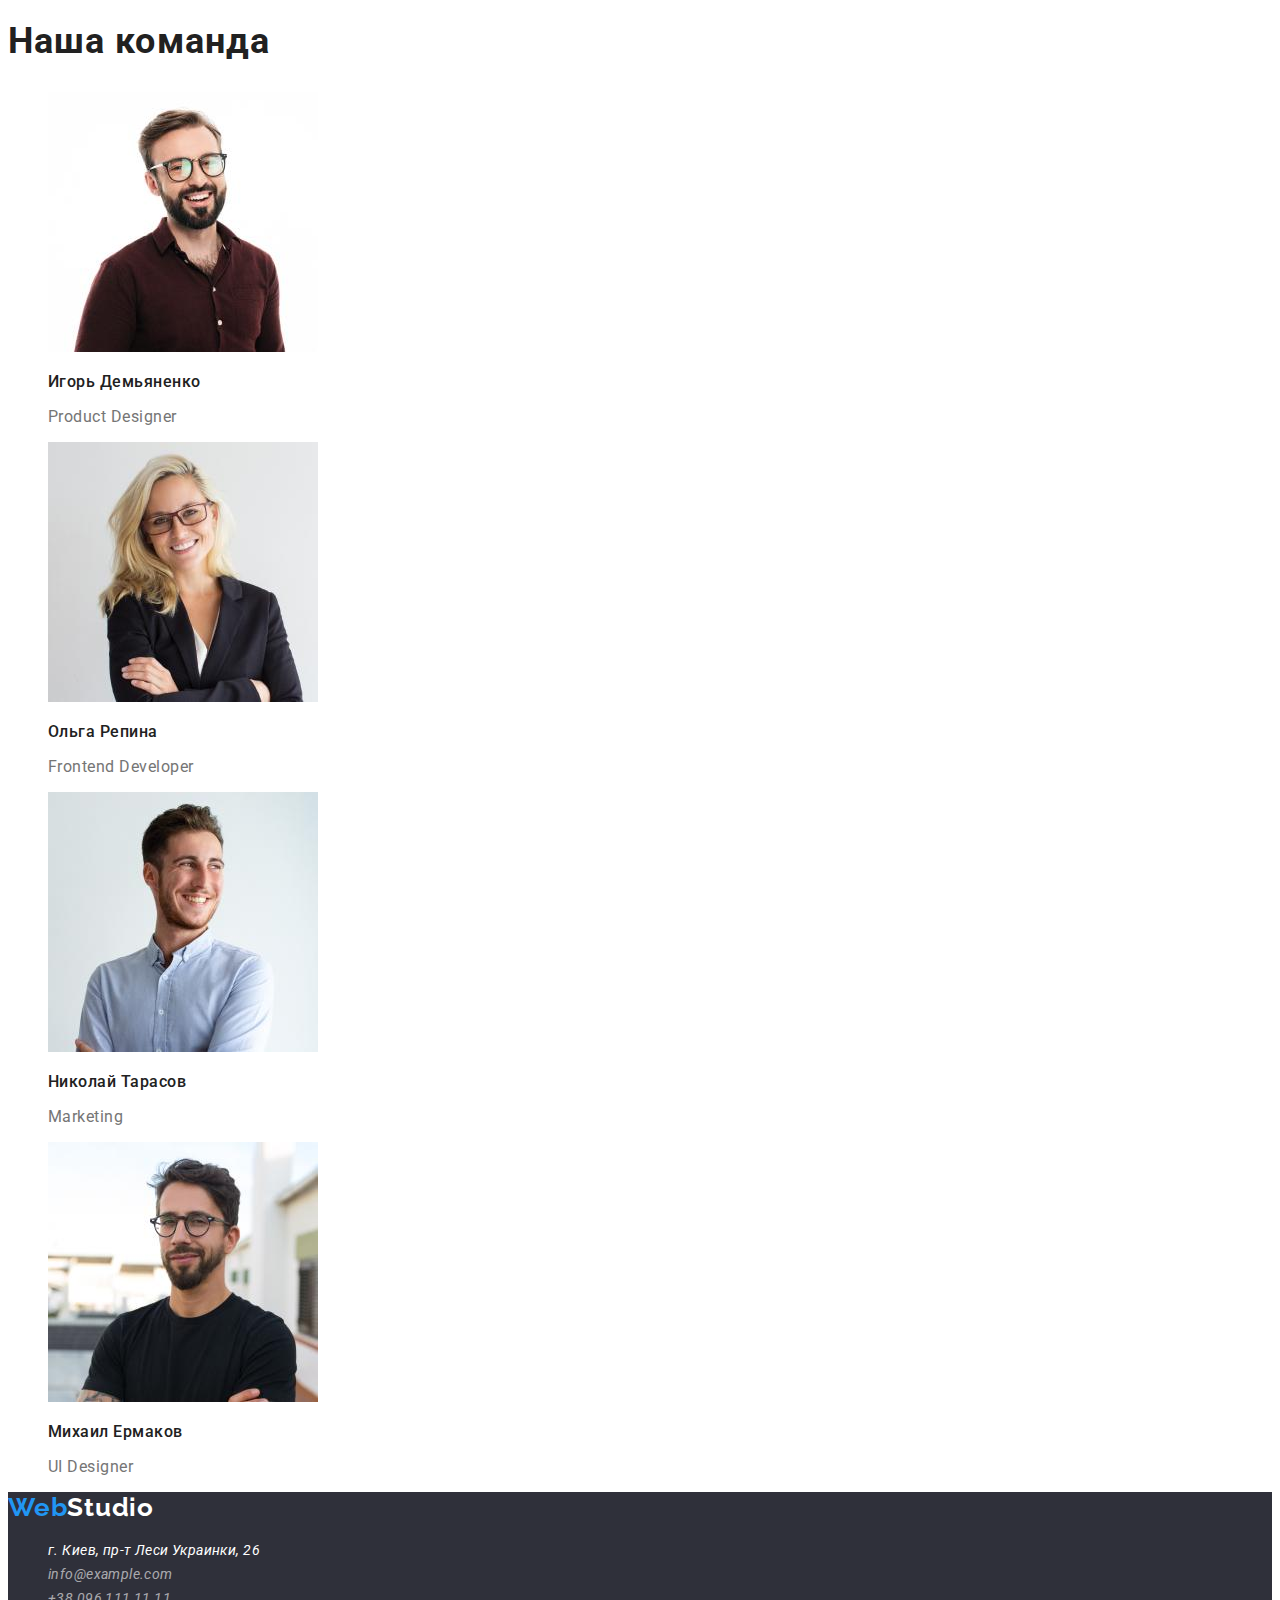
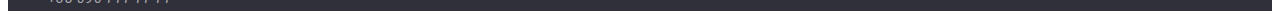
==== commit f0520015: "Программа готова для проверки" ====
--- a/index.html
+++ b/index.html
@@ -20,7 +20,7 @@
             <ul class="header-list list">
                 <li class="header-item"><a class="header-link link" href="./index.html"> Студия</a></li>
                 <li class="header-item"><a class="header-link link" href="./portfolio.html"> Портфолио</a></li>
-                <li class="header-item"><a class="header-link link" href=""> Контакты</a></li>
+                <li class="header-item"><a class="header-link link" href="#contact"> Контакты</a></li>
                 
             </ul>
         </nav>
@@ -107,7 +107,7 @@
       </section>
       </main>
       <!-- Footer -->
-        <footer class="footer">
+        <footer class="footer" id="contact" >
           <a lang="en" class="footer-logo link" href="">Web<span class="footer-logo-studio">Studio</span></a>
           
           <address class="footer-address">
--- a/css/styles.css
+++ b/css/styles.css
@@ -10,6 +10,7 @@
 
 body {
   font-family: 'Roboto', sans-serif;
+  font-weight: 400;
 }
 
 .list {
@@ -31,7 +32,7 @@
 }
 
 .logo-studio {
-  color: var(--main-title-color);
+  color: #212121;
 }
 
 .header-link {
@@ -39,9 +40,9 @@
   font-size: 14px;
   line-height: 1.14;
   letter-spacing: 0.02em;
-
-  color: var(--main-title-color);
-}
+  color: var(--main-title-color);
+}
+
 .header-link:hover,
 .header-link:focus {
   color: var(--accent-color);
@@ -77,21 +78,19 @@
 }
 
 .hero-button {
+  cursor: pointer;
   font-family: inherit;
   font-weight: 700;
   font-size: 16px;
   line-height: 1.87;
-  display: flex;
-  align-items: center;
-  text-align: center;
   letter-spacing: 0.06em;
-
+  background-color: var(--accent-color);
   color: var(--second-title-color);
 }
 
 .hero-button:hover,
 .hero-button:focus {
-  background-color: var(--accent-color);
+  background-color: #188ce8;
 }
 
 /*----------------- About ------------------- */
@@ -107,7 +106,6 @@
 }
 
 .about-text {
-  font-weight: 400;
   font-size: 14px;
   line-height: 1.71;
   letter-spacing: 0.03em;
@@ -145,7 +143,6 @@
 }
 
 .team-position {
-  font-weight: 400;
   font-size: 16px;
   line-height: 1.19;
   letter-spacing: 0.03em;
@@ -172,7 +169,6 @@
 }
 
 .footer-map {
-  font-weight: 400;
   font-size: 14px;
   line-height: 1.71;
   letter-spacing: 0.03em;
@@ -180,7 +176,6 @@
 }
 
 .footer-mail {
-  font-weight: 400;
   font-size: 14px;
   line-height: 1.71;
   letter-spacing: 0.03em;
@@ -188,7 +183,6 @@
 }
 
 .footer-tel {
-  font-weight: 400;
   font-size: 14px;
   line-height: 1.71;
   letter-spacing: 0.03em;
@@ -199,6 +193,7 @@
 /* ------------------- Navigation ----------------- */
 
 .navigation-button {
+  cursor: pointer;
   font-family: inherit;
   font-weight: 500;
   font-size: 16px;
@@ -225,12 +220,8 @@
 }
 
 .offers-text {
-  font-weight: 400;
   font-size: 16px;
   line-height: 1.87;
   letter-spacing: 0.03em;
   color: var(--main-text-color);
 }
-/* Цвет основного текста #212121 */
-/* Вторичный цвет #757575 */
-/* Третий цвет #2196F3 */ ;
